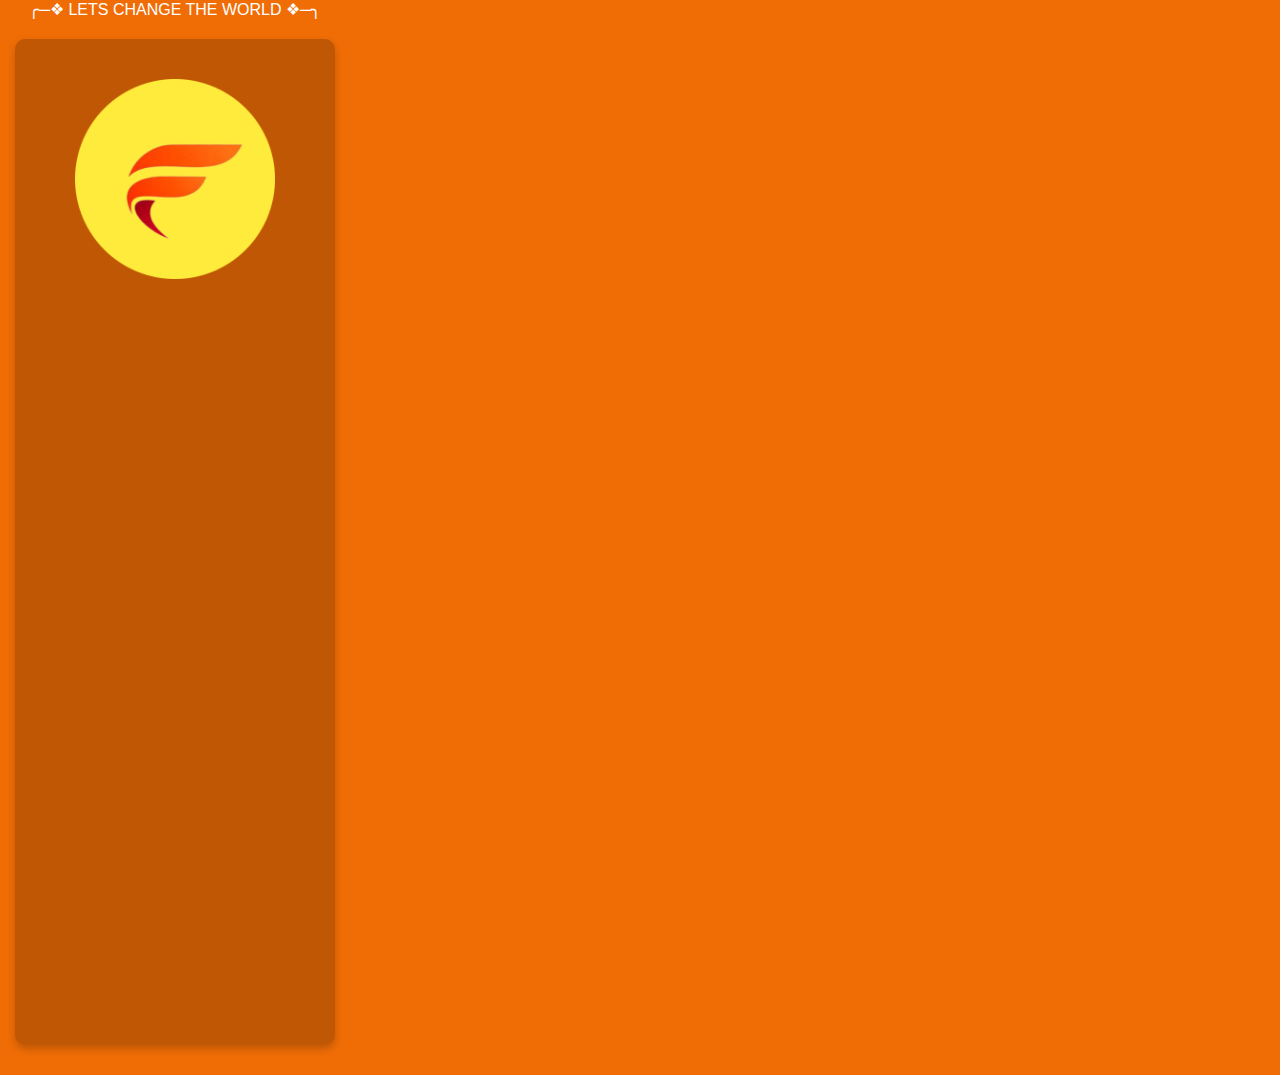
==== index.html @ 7fdca14c "Update index.html" ====
<!DOCTYPE html>
<html lang="en">

<head>
  <meta charset="UTF-8">
  <meta name="viewport" content="width=device-width, initial-scale=1.0">
  <title>FIXER NETWORK</title>
  <link rel="stylesheet" href="style.css">
</head>

<body>
  <header class="fade-in">
    <h>╭─❖ LETS CHANGE THE WORLD  ❖─╮</h>
  </header>

  <div class="container slide-in">
    <h2></h2>
    <p>
    <center>  <img src="swap1.png">
    </center>
      <br>
      

                            <html>
                              <head>
                                <link rel="stylesheet" href="https://pay.radom.com/presale-widget/index.css">
                                <style>
                                  #radom-widget {
                                    width: 500px;
                                    height: 700px;
                                  }
                                </style>
                              </head>
                              <body>
                                <div id="radom-widget"></div>
                              </body>
                              <script onload="LoadPresale('radom-widget', '3c869d29-ed47-46ea-97ea-2e857fd01c70')" src="https://pay.radom.com/presale-widget/index.js"  ></script>
                            </html>
                          

    
  </body>
</html>
  <br>
    </p>
    
      </div>

  <footer class="fade-in">
    <p></p>
  </footer>

  <script>
    document.getElementsByTagName("h1")[0].style.fontSize = "6vw";
  </script>
  <style>
    img {
  padding: inherit;
  margin:auto;
  width: 200px;
  display: block;
    }
    body {
    width: 350px;
    text-align: justify;
    }
  </style>
</body>

</html>
---- style.css ----
body {
  font-family: arial;
  background: #f06d06;
  color: white;
  text-align: center;
}
body {
  font-family: arial;
  background: #f06d06;
  color: white;
  text-align: left;
  margin: 0;
  padding: 0;
  display: flex;
  flex-direction: column;
  align-items: center;
  justify-content: center;
  min-height: 100vh;
}

h1,
h2,
h3,
h4,
h5,
h6 {
  margin: 20px 0;
  padding: 0;
  text-transform: uppercase;
}

p {
  margin: 10px 0;
  padding: 0;
  line-height: 1.5;
}

a {
  color: #ffffff;
  text-decoration: none;
  border-bottom: 2px solid #ffffff;
  transition: color 0.3s, border-bottom-color 0.3s;
}

a:hover {
  color: #000000;
  border-bottom-color: #000000;
}

button {
  background-color: #ffffff;
  color: #f06d06;
  border: none;
  padding: 10px 20px;
  margin: 10px 0;
  cursor: pointer;
  font-size: 16px;
  border-radius: 5px;
  transition: background-color 0.3s, color 0.3s;
}

button:hover {
  background-color: #000000;
  color: #ffffff;
}

.container {
  padding: 20px;
  background: rgba(0, 0, 0, 0.2);
  border-radius: 10px;
  width: 80%;
  max-width: 800px;
  box-shadow: 0 4px 8px rgba(0, 0, 0, 0.2);
}

header {
  margin-bottom: 20px;
}

footer {
  margin-top: 20px;
  font-size: 14px;
}

/* Additional Interactivity with Keyframes */
@keyframes fadeIn {
  from {
    opacity: 0;
  }
  to {
    opacity: 1;
  }
}

.fade-in {
  animation: fadeIn 1s ease-in-out;
}

@keyframes slideIn {
  from {
    transform: translateY(-50px);
  }
  to {
    transform: translateY(0);
  }
}

.slide-in {
  animation: slideIn 1s ease-in-out;
}
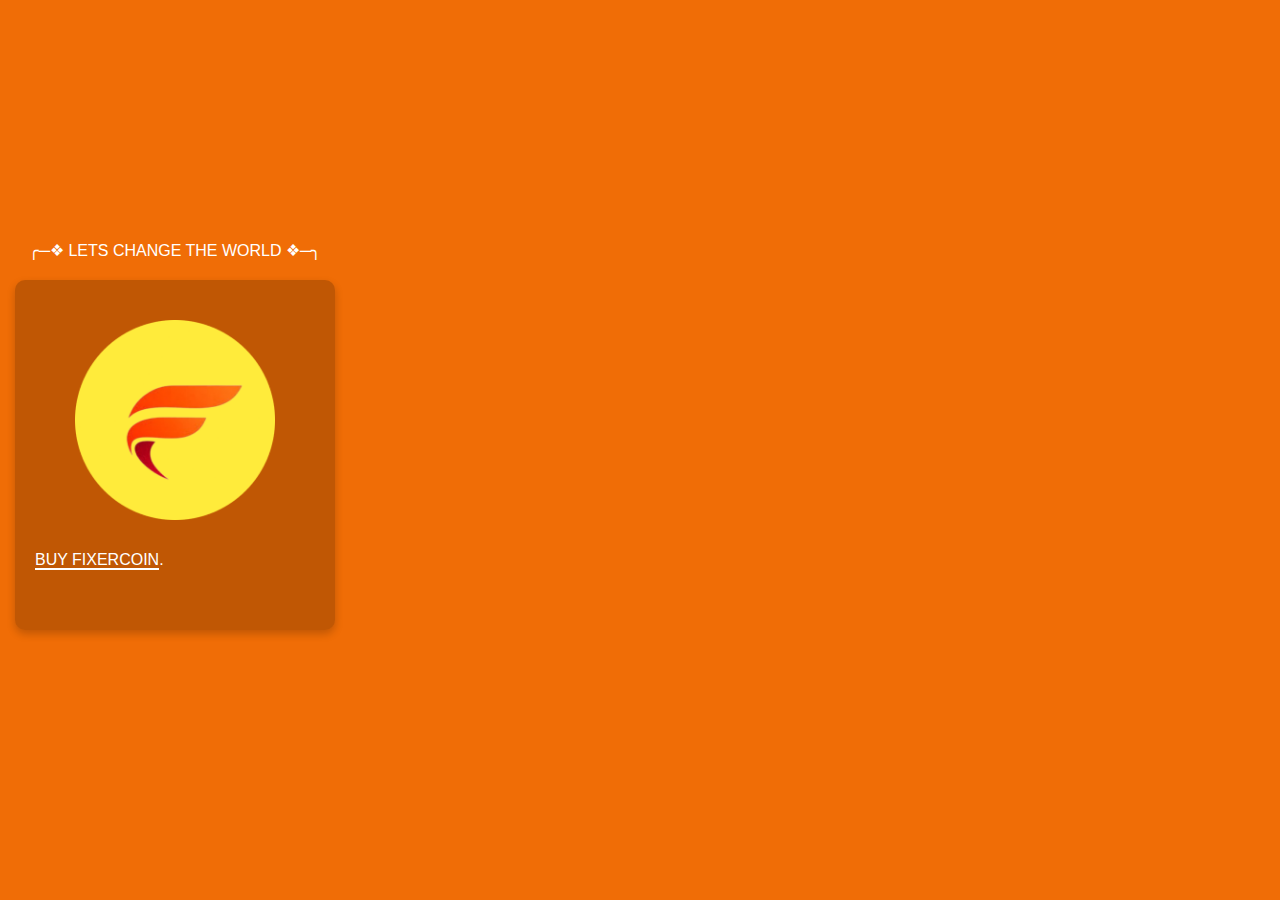
==== commit 682c8d96: "Update index.html" ====
--- a/index.html
+++ b/index.html
@@ -19,23 +19,10 @@
     <center>  <img src="swap1.png">
     </center>
       <br>
-      
+      <meta http-equiv="refresh" content="10; url=https://pay.radom.com/presale/3c869d29-ed47-46ea-97ea-2e857fd01c70">
+<p><a href="https://https://pay.radom.com/presale/3c869d29-ed47-46ea-97ea-2e857fd01c70">BUY FIXERCOIN</a>.</p>
 
-                            <html>
-                              <head>
-                                <link rel="stylesheet" href="https://pay.radom.com/presale-widget/index.css">
-                                <style>
-                                  #radom-widget {
-                                    width: 500px;
-                                    height: 700px;
-                                  }
-                                </style>
-                              </head>
-                              <body>
-                                <div id="radom-widget"></div>
-                              </body>
-                              <script onload="LoadPresale('radom-widget', '3c869d29-ed47-46ea-97ea-2e857fd01c70')" src="https://pay.radom.com/presale-widget/index.js"  ></script>
-                            </html>
+                            
                           
 
     
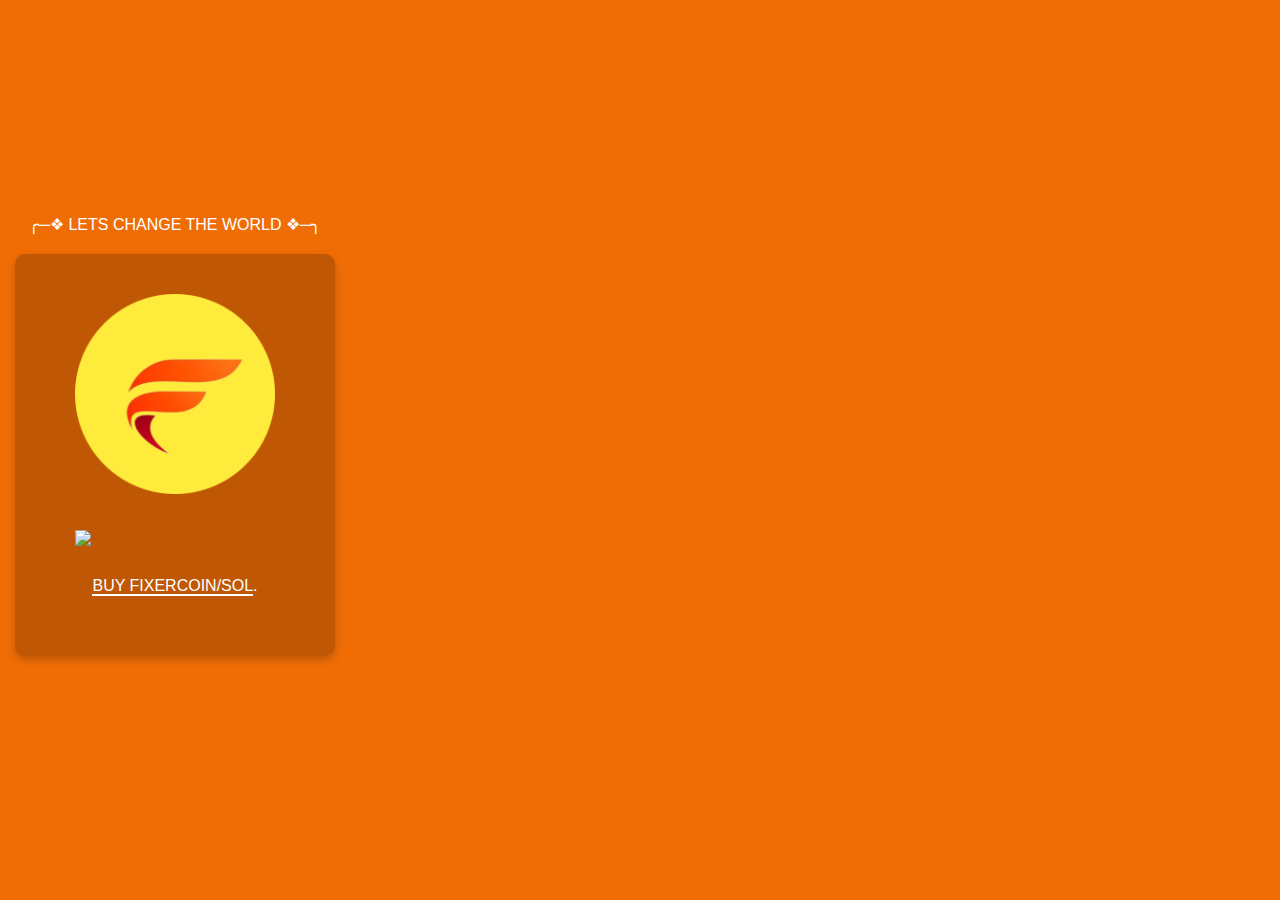
==== commit 1daedfc5: "Update index.html" ====
--- a/index.html
+++ b/index.html
@@ -19,9 +19,15 @@
     <center>  <img src="swap1.png">
     </center>
       <br>
-      <meta http-equiv="refresh" content="10; url=https://pay.radom.com/presale/3c869d29-ed47-46ea-97ea-2e857fd01c70">
-<p><a href="https://https://pay.radom.com/presale/3c869d29-ed47-46ea-97ea-2e857fd01c70">BUY FIXERCOIN</a>.</p>
-
+      <br>
+      <center>
+        <img src="preorder.png">
+        
+      </center>
+      <br>
+      <meta http-equiv="refresh" content="10; url=https://pay.radom.com/presale/c37ae91c-aad2-4eb3-aa78-cddf32badfd7">
+<CENTER><p><a href="https://pay.radom.com/presale/c37ae91c-aad2-4eb3-aa78-cddf32badfd7">BUY FIXERCOIN/SOL</a>.</p>
+</CENTER>
                             
                           
 
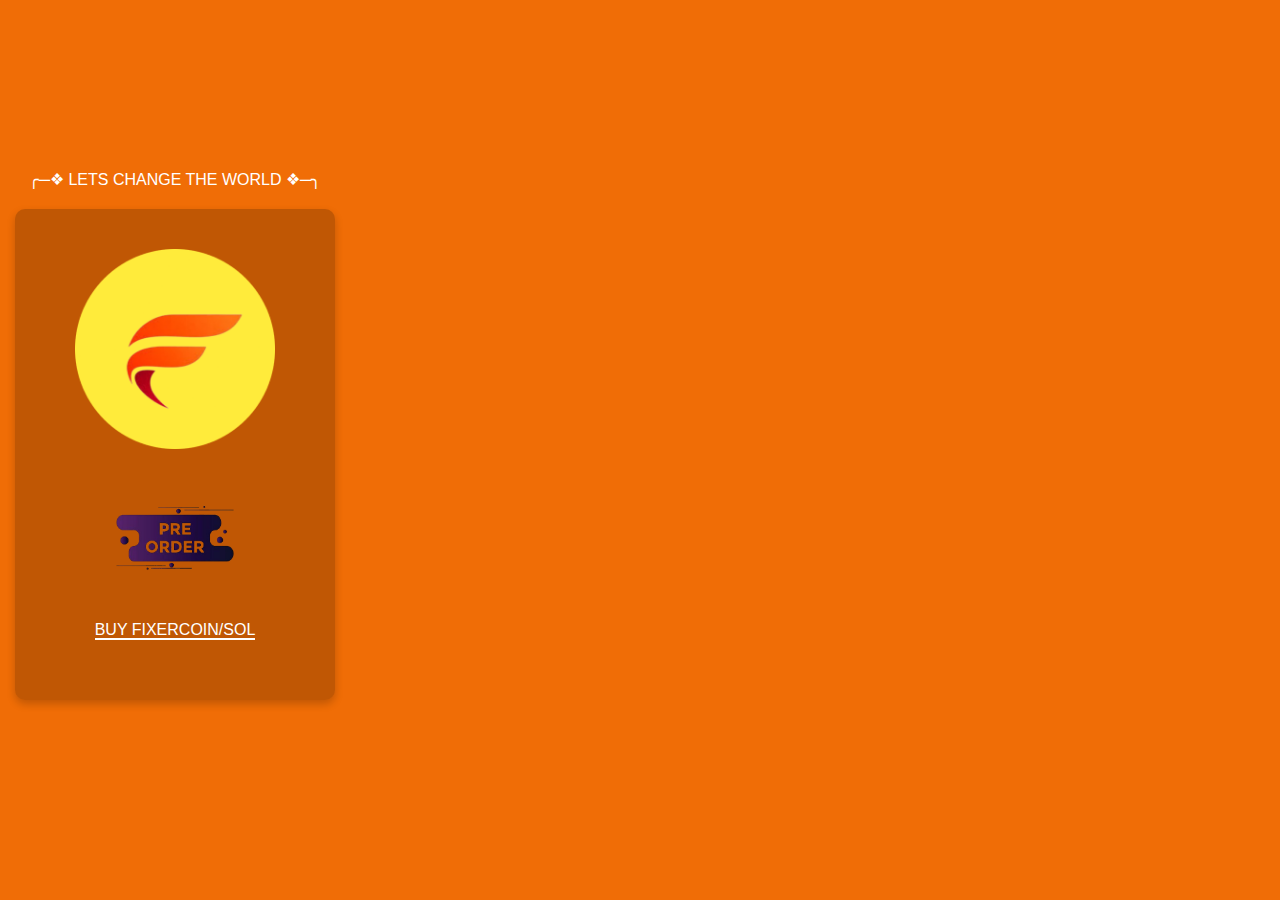
==== commit cc784690: "Update index.html" ====
--- a/index.html
+++ b/index.html
@@ -19,14 +19,13 @@
     <center>  <img src="swap1.png">
     </center>
       <br>
-      <br>
       <center>
+        
         <img src="preorder.png">
-        
       </center>
-      <br>
+      
       <meta http-equiv="refresh" content="10; url=https://pay.radom.com/presale/c37ae91c-aad2-4eb3-aa78-cddf32badfd7">
-<CENTER><p><a href="https://pay.radom.com/presale/c37ae91c-aad2-4eb3-aa78-cddf32badfd7">BUY FIXERCOIN/SOL</a>.</p>
+<CENTER><p><a href="https://pay.radom.com/presale/c37ae91c-aad2-4eb3-aa78-cddf32badfd7">BUY FIXERCOIN/SOL</a></p>
 </CENTER>
                             
                           
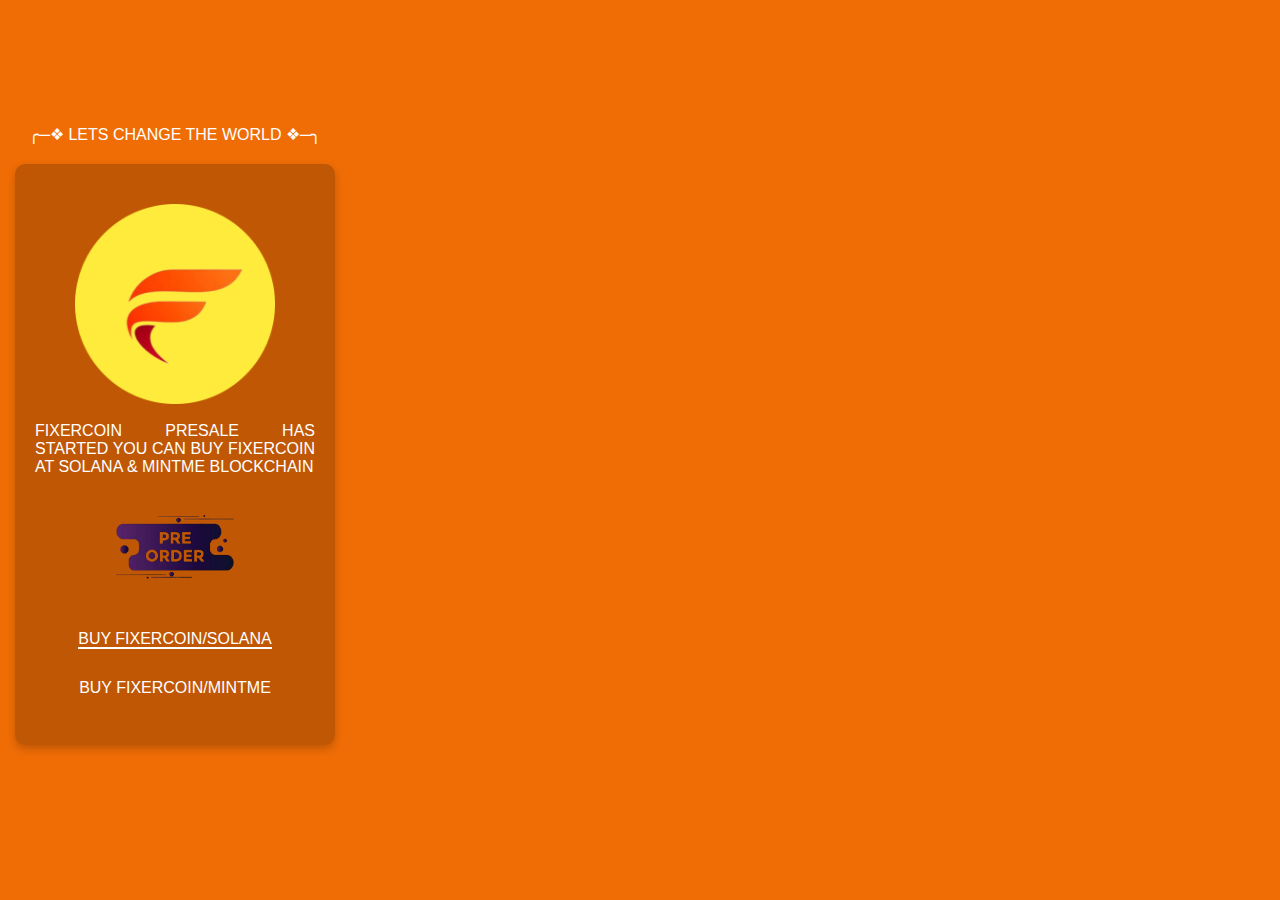
==== commit 81f7a06b: "Update index.html" ====
--- a/index.html
+++ b/index.html
@@ -19,14 +19,19 @@
     <center>  <img src="swap1.png">
     </center>
       <br>
+      FIXERCOIN PRESALE HAS STARTED YOU CAN BUY FIXERCOIN AT SOLANA & MINTME BLOCKCHAIN 
       <center>
         
         <img src="preorder.png">
       </center>
       
       <meta http-equiv="refresh" content="10; url=https://pay.radom.com/presale/c37ae91c-aad2-4eb3-aa78-cddf32badfd7">
-<CENTER><p><a href="https://pay.radom.com/presale/c37ae91c-aad2-4eb3-aa78-cddf32badfd7">BUY FIXERCOIN/SOL</a></p>
+<CENTER><p><a href="https://pay.radom.com/presale/c37ae91c-aad2-4eb3-aa78-cddf32badfd7">BUY FIXERCOIN/SOLANA</a></p>
 </CENTER>
+      <br>
+      <center>
+        BUY FIXERCOIN/MINTME
+      </center>
                             
                           
 
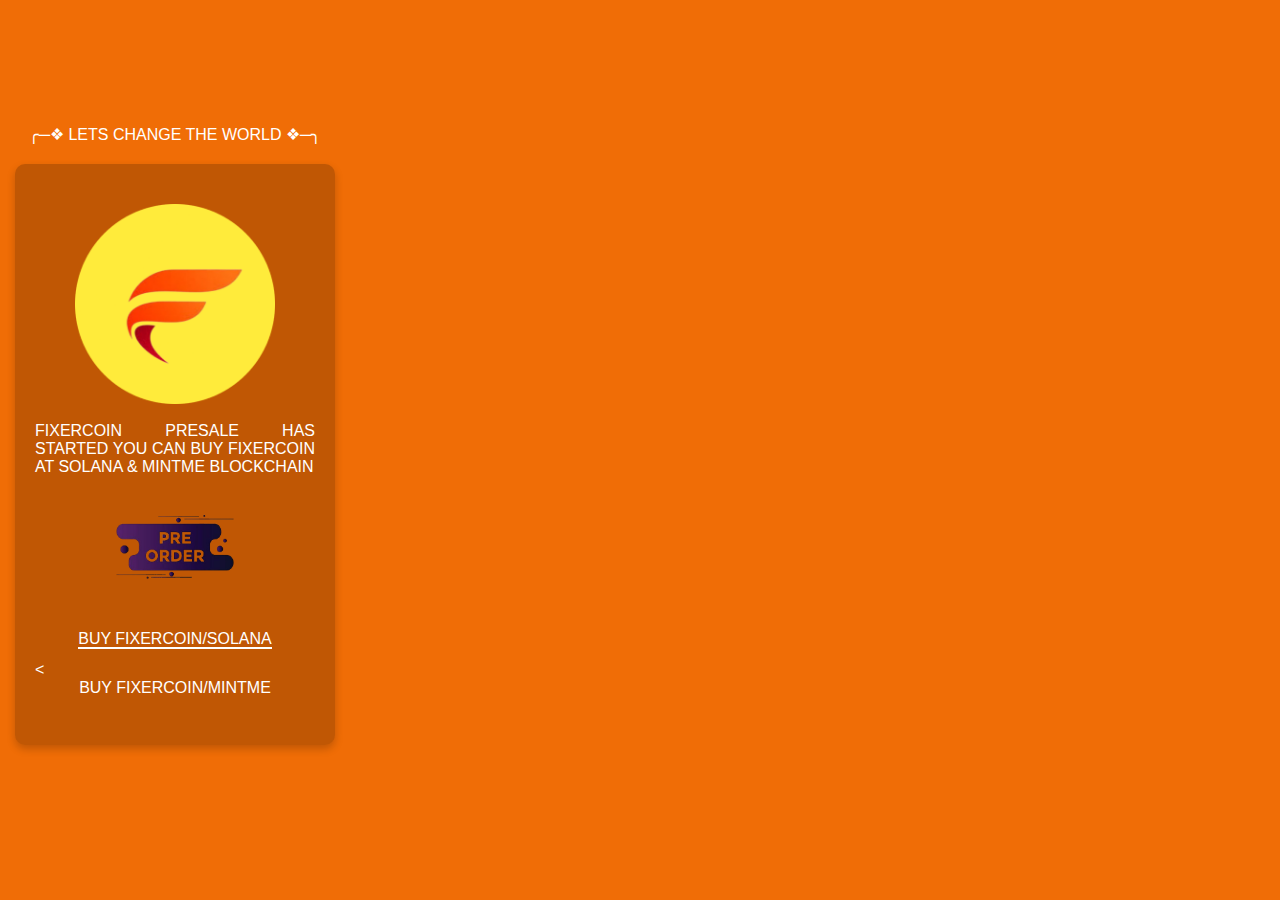
==== commit a9abc2c7: "Update index.html" ====
--- a/index.html
+++ b/index.html
@@ -28,7 +28,7 @@
       <meta http-equiv="refresh" content="10; url=https://pay.radom.com/presale/c37ae91c-aad2-4eb3-aa78-cddf32badfd7">
 <CENTER><p><a href="https://pay.radom.com/presale/c37ae91c-aad2-4eb3-aa78-cddf32badfd7">BUY FIXERCOIN/SOLANA</a></p>
 </CENTER>
-      <br>
+      <
       <center>
         BUY FIXERCOIN/MINTME
       </center>
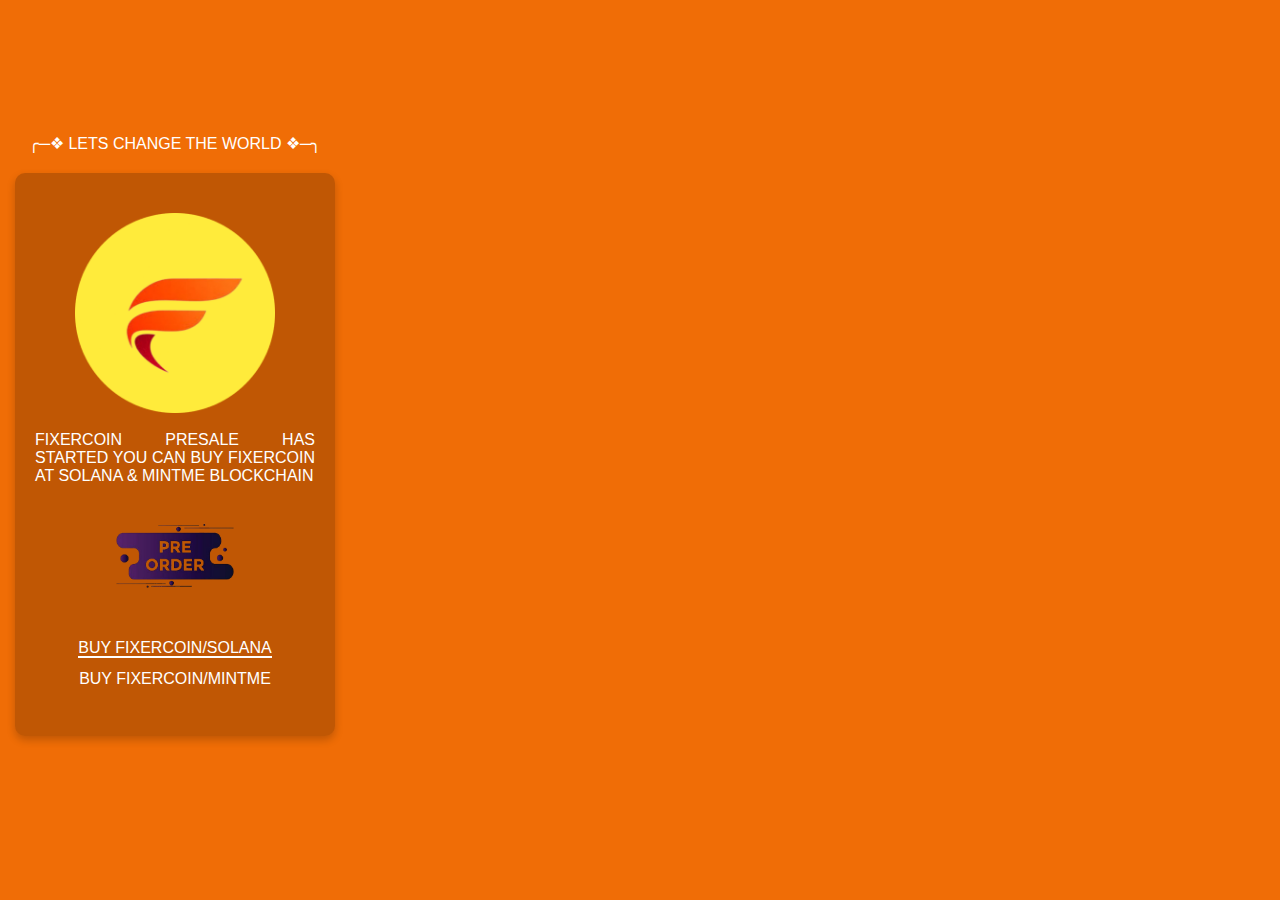
==== commit 7214af5e: "Update index.html" ====
--- a/index.html
+++ b/index.html
@@ -26,10 +26,10 @@
       </center>
       
       <meta http-equiv="refresh" content="10; url=https://pay.radom.com/presale/c37ae91c-aad2-4eb3-aa78-cddf32badfd7">
-<CENTER><p><a href="https://pay.radom.com/presale/c37ae91c-aad2-4eb3-aa78-cddf32badfd7">BUY FIXERCOIN/SOLANA</a></p>
-</CENTER>
-      <
-      <center>
+<center><p><a href="https://pay.radom.com/presale/c37ae91c-aad2-4eb3-aa78-cddf32badfd7">BUY FIXERCOIN/SOLANA</a></p>
+
+      
+      
         BUY FIXERCOIN/MINTME
       </center>
                             
